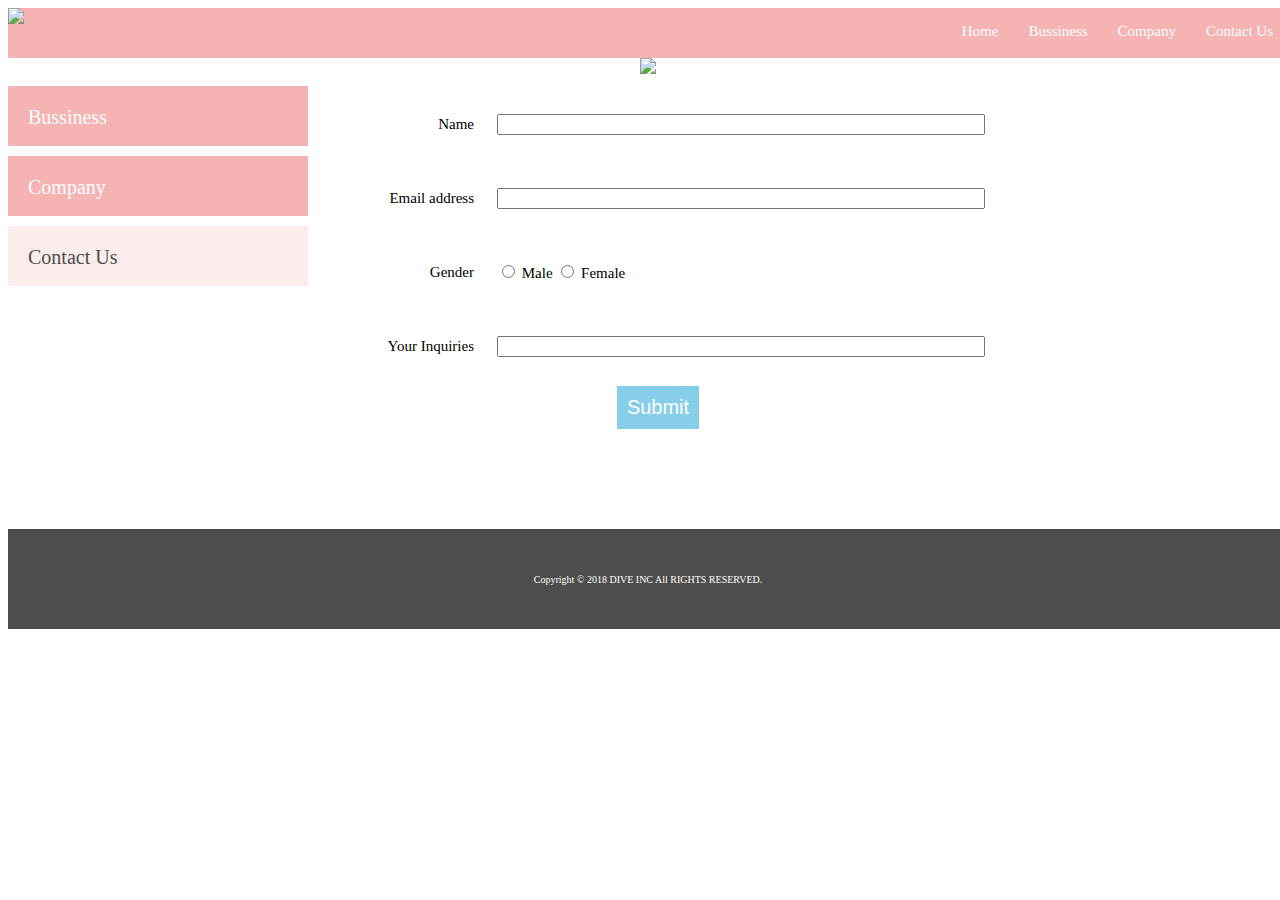
==== DIVE/contact.html @ 4ba8cf35 "DIVE" ====
<!DOCTYPE html>
<html>
<head>
  <meta charset="UTF-8">
  <link rel="stylesheet" href="./css/normalize.css">
  <link rel="stylesheet" href="./css/style.css">
  <link rel="stylesheet" href="./css/contact.css">
  <title>DIVE Co., Ltd.</title>
</head>
<body>
  <div class="container">
  <header class="header clearfix">
    <a href="index.html">
      <img src="./images/logo.png" class="logo_image">
    </a>
    <nav>
      <ul class="top_menu clearfix">
        <li><a href="index.html">Home</a></li>
        <li><a href="business.html">Bussiness</a></li>
        <li><a href="company.html">Company</a></li>
        <li><a href="contact.html">Contact Us</a></li>
      </ul>
    </nav>
  </header>
  <img src="./images/contact.png" class="image_area">
  <div class="wrapper clearfix">
    <aside class="side_menu">
      <nav>
        <ul>
          <li><a href="Business.html">Bussiness</a></li>
          <li><a href="company.html">Company</a></li>
          <li class="point"><a href="contact.html">Contact Us</a></li>
        </ul>
      </nav>
    </aside>
    <article class="content">
  <form action="">
  <form method="" action="">
  <table class="contact">
    <tr>
    <td class= "textfill">Name</td>
    <td><input class="text" type= "text"></td>
    </tr>
    <tr>
    <td class= "textfill">Email address</td>
    <td><input class="text" type= "text"></td>
    </tr>
    <tr>
    <td class= "textfill">Gender</td>
    <td class= "radio"><input type= "radio" name="sex" value= "male"> Male
    <input type= "radio" name="sex" value="female"> Female </td>
    </tr>
    <tr>
    <td class= "textfill">Your Inquiries</td>
    <td><input class="text" type= "text" name= "your inquiries"></td>
    </tr>
    <tr>
    </tr>
   </table>
   <button type="button" name="button">Submit</button>
 </form>
    </article>
  </div>
  <footer class="footer">
    <p>Copyright © 2018 DIVE INC All RIGHTS RESERVED.</p>
  </footer>
  </div>
</body>
</html>
---- DIVE/css/style.css ----
html {
  font-size : 62.5% ;
  height: 100%;
}
body {
  width: 100%;

}
.container {
  width: 100%;
  margin: 0 auto;
  height: 100px;
  position: static;
  text-align: center;
}
ul {
  margin: 0;
  padding: 0;
}
li {
  list-style: none;
}
header {
  background-color: #F5B4B3;
  height: 50px;
  font-size: 1.5rem;
}
ul.top_menu {
  float: right;
}
.top_menu li {
  float: left;
  width: auto;
}
.top_menu li a {
  color: #fff;
  text-decoration: none;
  display: block;
  padding: 15px;
}
.top_menu li a:hover {
  text-decoration: underline;
  }
.logo_image {
  width: 110px;
  float: left;
  margin: 0;
}
.image_area {
  width: 100%;
}
.wrapper {
  min-width: 100%;
  margin-top: 10px;
  padding-bottom: 100px;
  position: relative;
}
.side_menu {
  width: 300px;
  float: left;
}
.side_menu li {
  background-color: #F5B4B3;
  height: 6rem;
  margin-bottom: 10px;
}
.side_menu li:hover{
  opacity: 0.6;
}
.side_menu li a {
  font-size: 2rem;
  color: #fff;
  text-decoration: none;
  display: block;
  padding: 2rem;
  text-align: left;
}
.side_menu .point{
  background-color: #FCECEC;
}
.side_menu .point a{
  color: #4D4D4D;
}
.banner img {
  width: 100%;
}
.banner {
  margin-top: 20px;
}
.banner a:hover {
  opacity: 0.6;
}
.content{
  width: 660px;
  margin-left:20px;
  float: left;
  font-size: 1.5rem;
  position: relative;
}
.news{
  height: 200px;
  background-color: #FCE8E7;
  padding: 20px;
  overflow: scroll;
  line-height: 2;
}
.banner_content {
  margin-top: 10px;
  display: table;
}
.banner_content p {
  display: table-cell;
}
.banner_content p img {
  width: 100%;
}
.footer{
  width: 100%;
  height: 100px;
  position: static;
  bottom: 0;
  background-color: #4D4D4D;
  display: table;
}
.footer p {
  font-size: 1rem;
  color: #fff;
  text-align: center;
  vertical-align: middle;
  display: table-cell;
}
.clearfix:after {
  content: "";
  display: block;
  clear: both;
}
---- DIVE/css/contact.css ----
.contact tr{
  padding: 10px;
  width: 100%;
  position: relative;
}
.contact td{
  height: 7rem;
  width: 150px;
}
.text{
  width: 480px;
  position: relative;
}
.radio{
  text-align: left;
}
.textfill{
  text-align: right;
  padding-right: 20px;
}
.wrapper{
  position: relative;
  width: 100%;
}
button {
  text-align: center;
  padding: 10px;
  background-color: skyblue;
  color: white;
  border: none;
  font-size: 20px;
  font weight: bold;
  cursor: pointer;
}
button:hover{
    background-color: lightblue;
}
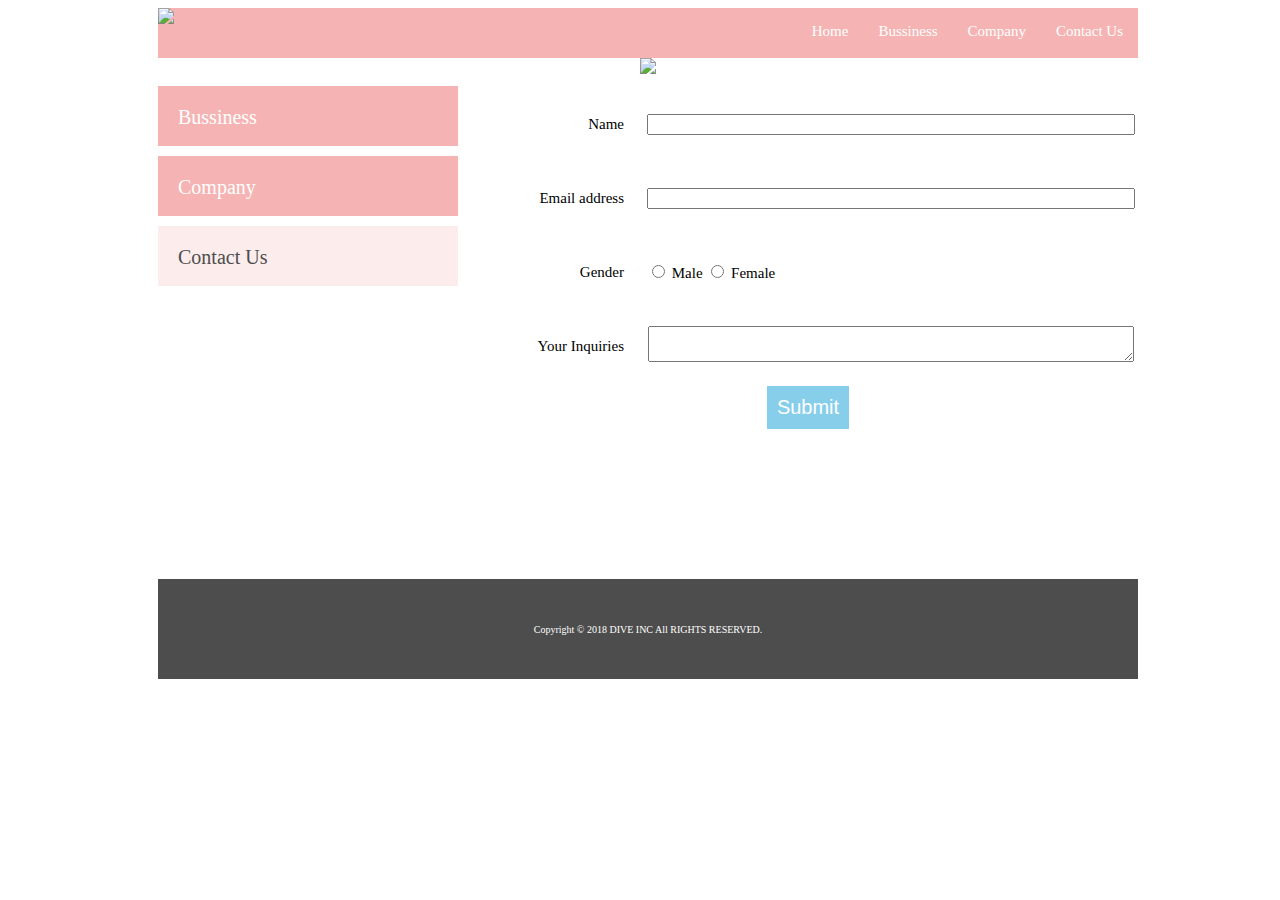
==== commit 52df8c5f: "revised2" ====
--- a/DIVE/contact.html
+++ b/DIVE/contact.html
@@ -52,7 +52,7 @@
     </tr>
     <tr>
     <td class= "textfill">Your Inquiries</td>
-    <td><input class="text" type= "text" name= "your inquiries"></td>
+    <td><textarea class="text" type= "text" name= "your inquiries"> </textarea></td>
     </tr>
     <tr>
     </tr>
--- a/DIVE/css/style.css
+++ b/DIVE/css/style.css
@@ -4,13 +4,13 @@
 }
 body {
   width: 100%;
-
 }
 .container {
-  width: 100%;
+  width: 980px;
   margin: 0 auto;
-  height: 100px;
-  position: static;
+  height: 100%;
+
+  position: relative;
   text-align: center;
 }
 ul {
@@ -52,7 +52,7 @@
 .wrapper {
   min-width: 100%;
   margin-top: 10px;
-  padding-bottom: 100px;
+  padding-bottom: 150px;
   position: relative;
 }
 .side_menu {
